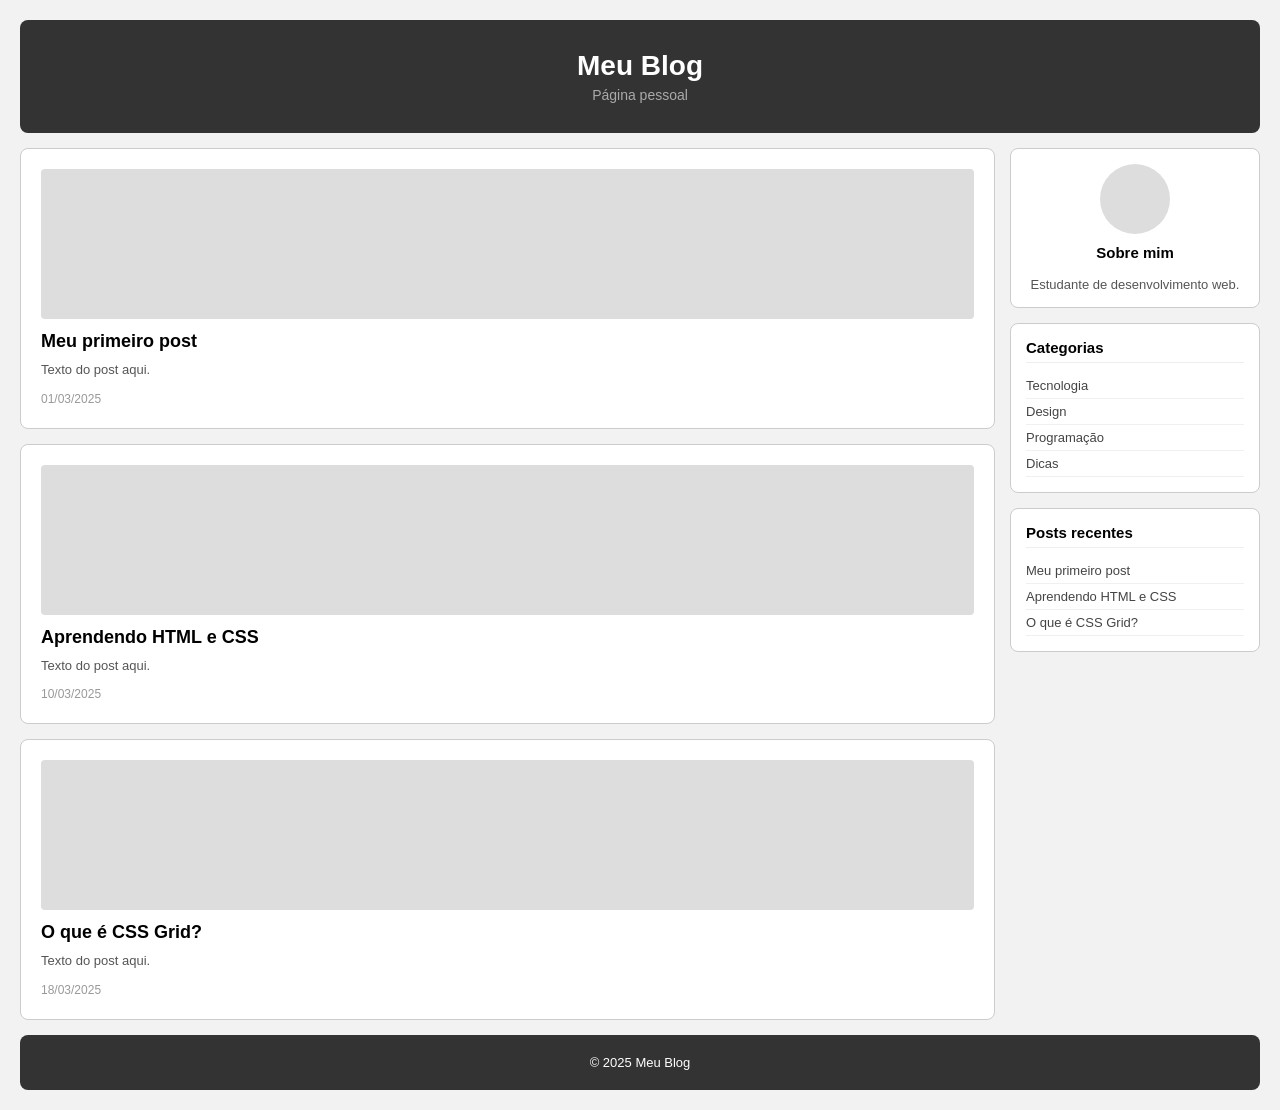
==== Grid/Blog.html @ 421b9103 "Grid" ====
<!DOCTYPE html>
<html lang="pt-BR">
<head>
    <meta charset="UTF-8">
    <title>Blog Pessoal</title>
    <style>
        * {
            margin: 0;
            padding: 0;
            box-sizing: border-box;
        }

        body {
            font-family: Arial, sans-serif;
            background-color: #f2f2f2;
            padding: 20px;
        }

        .container {
            display: grid;
            gap: 15px;
        }

        #cabecalho {
            background-color: #333;
            color: white;
            padding: 30px;
            border-radius: 8px;
            text-align: center;
        }

        #cabecalho h1 {
            font-size: 28px;
            margin-bottom: 5px;
        }

        #cabecalho p {
            font-size: 14px;
            color: #aaa;
        }

        #conteudo {
            display: grid;
            grid-template-columns: 1fr 250px;
            gap: 15px;
        }

        .posts {
            display: grid;
            gap: 15px;
        }

        .post {
            background-color: white;
            border: 1px solid #ccc;
            border-radius: 8px;
            padding: 20px;
        }

        .post .imagem-post {
            width: 100%;
            height: 150px;
            background-color: #ddd;
            border-radius: 4px;
            margin-bottom: 12px;
        }

        .post h2 {
            font-size: 18px;
            margin-bottom: 8px;
        }

        .post p {
            font-size: 13px;
            color: #555;
            line-height: 1.5;
        }

        .post .data {
            font-size: 12px;
            color: #999;
            margin-top: 10px;
        }

        /* sidebar */
        .sidebar {
            display: grid;
            gap: 15px;
            align-content: start;
        }

        .widget {
            background-color: white;
            border: 1px solid #ccc;
            border-radius: 8px;
            padding: 15px;
        }

        .widget h3 {
            font-size: 15px;
            margin-bottom: 10px;
            border-bottom: 1px solid #eee;
            padding-bottom: 6px;
        }

        .widget ul {
            list-style: none;
        }

        .widget ul li {
            font-size: 13px;
            padding: 5px 0;
            border-bottom: 1px solid #f0f0f0;
            color: #444;
        }

        .widget .foto-perfil {
            width: 70px;
            height: 70px;
            background-color: #ddd;
            border-radius: 50%;
            margin: 0 auto 10px;
        }

        .widget p {
            font-size: 13px;
            text-align: center;
            color: #555;
        }

        /* rodape */
        #rodape {
            background-color: #333;
            color: white;
            border-radius: 8px;
            padding: 20px;
            text-align: center;
            font-size: 13px;
        }
    </style>
</head>
<body>

<div class="container">

    <header id="cabecalho">
        <h1>Meu Blog</h1>
        <p>Página pessoal</p>
    </header>

    <section id="conteudo">

        <div class="posts">
            <div class="post">
                <div class="imagem-post"></div>
                <h2>Meu primeiro post</h2>
                <p>Texto do post aqui.</p>
                <p class="data">01/03/2025</p>
            </div>

            <div class="post">
                <div class="imagem-post"></div>
                <h2>Aprendendo HTML e CSS</h2>
                <p>Texto do post aqui.</p>
                <p class="data">10/03/2025</p>
            </div>

            <div class="post">
                <div class="imagem-post"></div>
                <h2>O que é CSS Grid?</h2>
                <p>Texto do post aqui.</p>
                <p class="data">18/03/2025</p>
            </div>
        </div>

        <aside class="sidebar">

            <div class="widget">
                <div class="foto-perfil"></div>
                <h3 style="text-align: center; border: none;">Sobre mim</h3>
                <p>Estudante de desenvolvimento web.</p>
            </div>

            <div class="widget">
                <h3>Categorias</h3>
                <ul>
                    <li>Tecnologia</li>
                    <li>Design</li>
                    <li>Programação</li>
                    <li>Dicas</li>
                </ul>
            </div>

            <div class="widget">
                <h3>Posts recentes</h3>
                <ul>
                    <li>Meu primeiro post</li>
                    <li>Aprendendo HTML e CSS</li>
                    <li>O que é CSS Grid?</li>
                </ul>
            </div>

        </aside>
    </section>

    <footer id="rodape">
        <p>© 2025 Meu Blog</p>
    </footer>

</div>

</body>
</html>
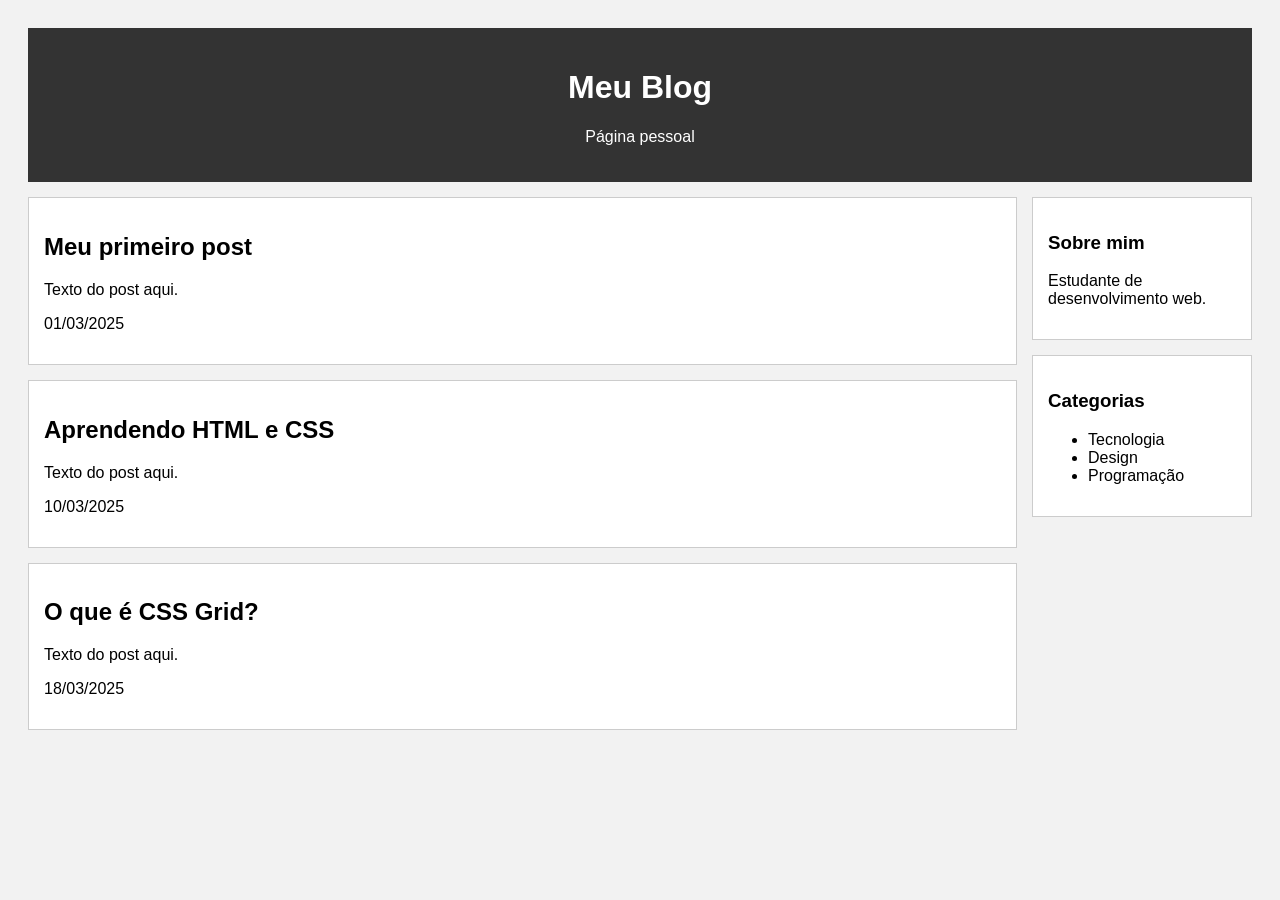
==== commit c28eea0b: "a" ====
--- a/Grid/Blog.html
+++ b/Grid/Blog.html
@@ -4,210 +4,98 @@
     <meta charset="UTF-8">
     <title>Blog Pessoal</title>
     <style>
-        * {
-            margin: 0;
-            padding: 0;
-            box-sizing: border-box;
-        }
-
         body {
             font-family: Arial, sans-serif;
             background-color: #f2f2f2;
             padding: 20px;
         }
 
-        .container {
-            display: grid;
-            gap: 15px;
-        }
-
         #cabecalho {
             background-color: #333;
             color: white;
-            padding: 30px;
-            border-radius: 8px;
+            padding: 20px;
             text-align: center;
-        }
-
-        #cabecalho h1 {
-            font-size: 28px;
-            margin-bottom: 5px;
-        }
-
-        #cabecalho p {
-            font-size: 14px;
-            color: #aaa;
+            margin-bottom: 15px;
         }
 
         #conteudo {
-            display: grid;
-            grid-template-columns: 1fr 250px;
+            display: flex;
             gap: 15px;
         }
 
         .posts {
-            display: grid;
-            gap: 15px;
+            flex: 1;
         }
 
         .post {
             background-color: white;
             border: 1px solid #ccc;
-            border-radius: 8px;
-            padding: 20px;
+            padding: 15px;
+            margin-bottom: 15px;
         }
 
-        .post .imagem-post {
-            width: 100%;
-            height: 150px;
-            background-color: #ddd;
-            border-radius: 4px;
-            margin-bottom: 12px;
-        }
-
-        .post h2 {
-            font-size: 18px;
-            margin-bottom: 8px;
-        }
-
-        .post p {
-            font-size: 13px;
-            color: #555;
-            line-height: 1.5;
-        }
-
-        .post .data {
-            font-size: 12px;
-            color: #999;
-            margin-top: 10px;
-        }
-
-        /* sidebar */
         .sidebar {
-            display: grid;
-            gap: 15px;
-            align-content: start;
+            width: 220px;
         }
 
         .widget {
             background-color: white;
             border: 1px solid #ccc;
-            border-radius: 8px;
             padding: 15px;
+            margin-bottom: 15px;
         }
 
-        .widget h3 {
-            font-size: 15px;
-            margin-bottom: 10px;
-            border-bottom: 1px solid #eee;
-            padding-bottom: 6px;
-        }
 
-        .widget ul {
-            list-style: none;
-        }
-
-        .widget ul li {
-            font-size: 13px;
-            padding: 5px 0;
-            border-bottom: 1px solid #f0f0f0;
-            color: #444;
-        }
-
-        .widget .foto-perfil {
-            width: 70px;
-            height: 70px;
-            background-color: #ddd;
-            border-radius: 50%;
-            margin: 0 auto 10px;
-        }
-
-        .widget p {
-            font-size: 13px;
-            text-align: center;
-            color: #555;
-        }
-
-        /* rodape */
-        #rodape {
-            background-color: #333;
-            color: white;
-            border-radius: 8px;
-            padding: 20px;
-            text-align: center;
-            font-size: 13px;
-        }
     </style>
 </head>
 <body>
 
-<div class="container">
+<div id="cabecalho">
+    <h1>Meu Blog</h1>
+    <p>Página pessoal</p>
+</div>
 
-    <header id="cabecalho">
-        <h1>Meu Blog</h1>
-        <p>Página pessoal</p>
-    </header>
+<div id="conteudo">
 
-    <section id="conteudo">
-
-        <div class="posts">
-            <div class="post">
-                <div class="imagem-post"></div>
-                <h2>Meu primeiro post</h2>
-                <p>Texto do post aqui.</p>
-                <p class="data">01/03/2025</p>
-            </div>
-
-            <div class="post">
-                <div class="imagem-post"></div>
-                <h2>Aprendendo HTML e CSS</h2>
-                <p>Texto do post aqui.</p>
-                <p class="data">10/03/2025</p>
-            </div>
-
-            <div class="post">
-                <div class="imagem-post"></div>
-                <h2>O que é CSS Grid?</h2>
-                <p>Texto do post aqui.</p>
-                <p class="data">18/03/2025</p>
-            </div>
+    <div class="posts">
+        <div class="post">
+            <h2>Meu primeiro post</h2>
+            <p>Texto do post aqui.</p>
+            <p>01/03/2025</p>
         </div>
 
-        <aside class="sidebar">
+        <div class="post">
+            <h2>Aprendendo HTML e CSS</h2>
+            <p>Texto do post aqui.</p>
+            <p>10/03/2025</p>
+        </div>
 
-            <div class="widget">
-                <div class="foto-perfil"></div>
-                <h3 style="text-align: center; border: none;">Sobre mim</h3>
-                <p>Estudante de desenvolvimento web.</p>
-            </div>
+        <div class="post">
+            <h2>O que é CSS Grid?</h2>
+            <p>Texto do post aqui.</p>
+            <p>18/03/2025</p>
+        </div>
+    </div>
 
-            <div class="widget">
-                <h3>Categorias</h3>
-                <ul>
-                    <li>Tecnologia</li>
-                    <li>Design</li>
-                    <li>Programação</li>
-                    <li>Dicas</li>
-                </ul>
-            </div>
+    <div class="sidebar">
+        <div class="widget">
+            <h3>Sobre mim</h3>
+            <p>Estudante de desenvolvimento web.</p>
+        </div>
 
-            <div class="widget">
-                <h3>Posts recentes</h3>
-                <ul>
-                    <li>Meu primeiro post</li>
-                    <li>Aprendendo HTML e CSS</li>
-                    <li>O que é CSS Grid?</li>
-                </ul>
-            </div>
-
-        </aside>
-    </section>
-
-    <footer id="rodape">
-        <p>© 2025 Meu Blog</p>
-    </footer>
+        <div class="widget">
+            <h3>Categorias</h3>
+            <ul>
+                <li>Tecnologia</li>
+                <li>Design</li>
+                <li>Programação</li>
+            </ul>
+        </div>
+    </div>
 
 </div>
 
+
+
 </body>
 </html>
